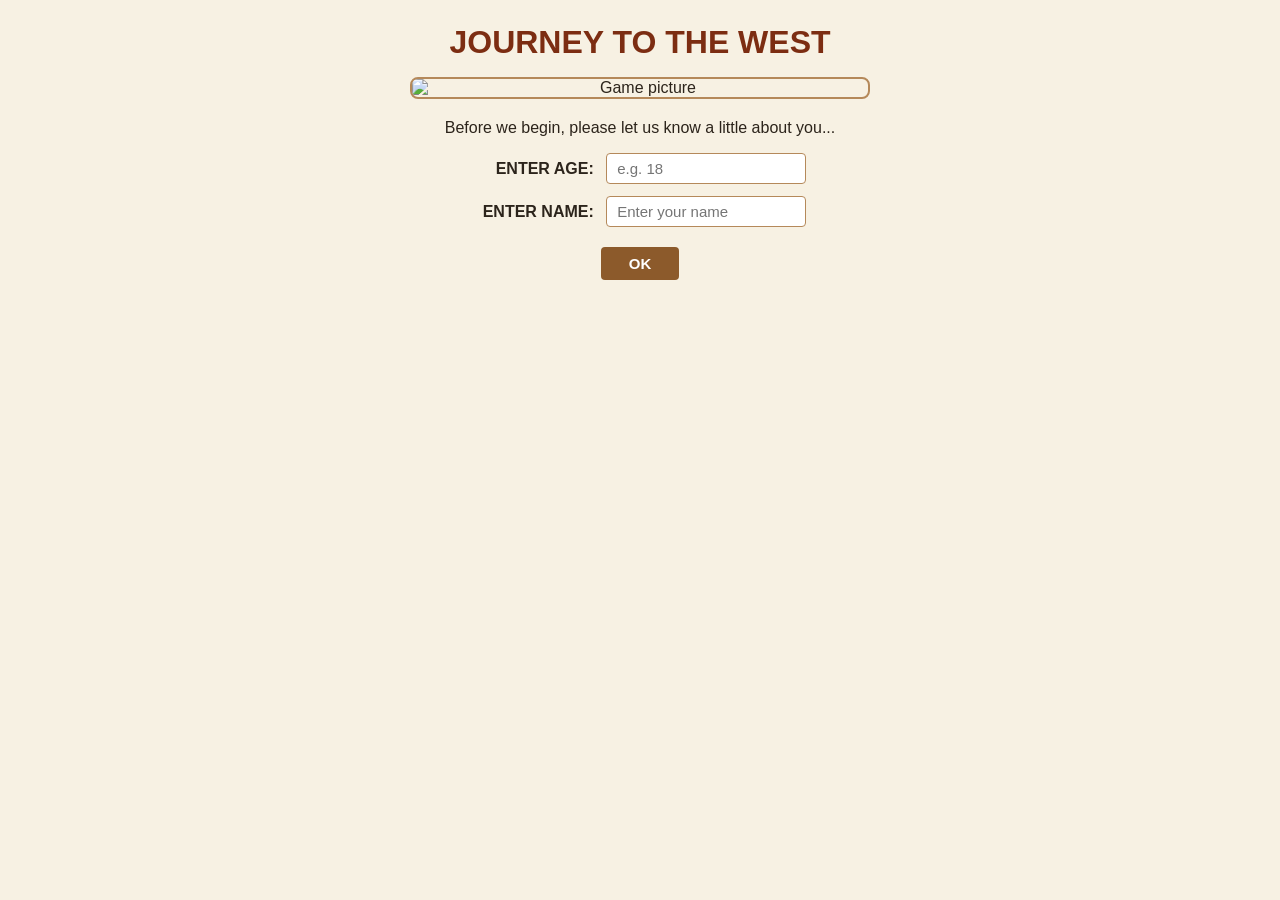
==== static/html/index.html @ f32d9035 "web-game testing files" ====
<!DOCTYPE html>
<html lang="en">
<head>
  <meta charset="UTF-8" />
  <meta name="viewport" content="width=device-width, initial-scale=1.0" />
  <title>Journey to the West</title>
  <link rel="stylesheet" href="/static/style.css" />
  <script src="/static/game.js" defer></script>
</head>
<body>
  <main class="container">
    <header class="game-header">
      <h1>JOURNEY TO THE WEST</h1>
    </header>

    <!-- 1. Player Information Entry Page -->
    <section id="intro-screen" class="card">
      <img src="https://pic.cyol.com/img/20240912/img_9601fb8fbfe57966b04b518e87f416f2c6dd.jpeg" alt="Game picture">
      
      <p class="subtitle">Before we begin, please let us know a little about you...</p>

      <div class="form-group">
        <label for="player-age">ENTER AGE:</label>
        <input type="number" id="player-age" min="1" max="120" placeholder="e.g. 18" />
      </div>

      <div class="form-group">
        <label for="player-name">ENTER NAME:</label>
        <input type="text" id="player-name" placeholder="Enter your name" />
      </div>

      <p id="form-error" class="error-text hidden"></p>

      <div class="button-group">
        <button id="submit-info-btn" type="button">OK</button>
      </div>
    </section>
  </main>
</body>
</html>
---- static/style.css ----
* {
  box-sizing: border-box;
}

body {
  margin: 0;
  padding: 24px 16px;
  font-family: Arial, sans-serif;
  background-color: #f7f1e3;
  color: #2c241b;
  text-align: center;
}

h1 {
  margin: 0 0 16px;
  font-size: 32px;
  color: #7c2d12;
}

img {
  display: block;
  width: 100%;
  max-width: 460px;
  height: auto;
  margin: 0 auto 20px;
  border: 2px solid #b5895a;
  border-radius: 8px;
}

p {
  margin: 10px 0 16px;
  font-size: 16px;
}

label {
  display: inline-block;
  width: 120px;
  text-align: right;
  margin-right: 8px;
  font-weight: bold;
}

input {
  width: 200px;
  padding: 6px 10px;
  margin-bottom: 12px;
  font-size: 15px;
  border: 1px solid #b5895a;
  border-radius: 4px;
}

button {
  margin-top: 8px;
  padding: 8px 28px;
  font-size: 15px;
  font-weight: bold;
  color: #ffffff;
  background-color: #8c5a2b;
  border: none;
  border-radius: 4px;
  cursor: pointer;
}

button:hover {
  background-color: #6f451e;
}

.hidden {
  display: none;
}
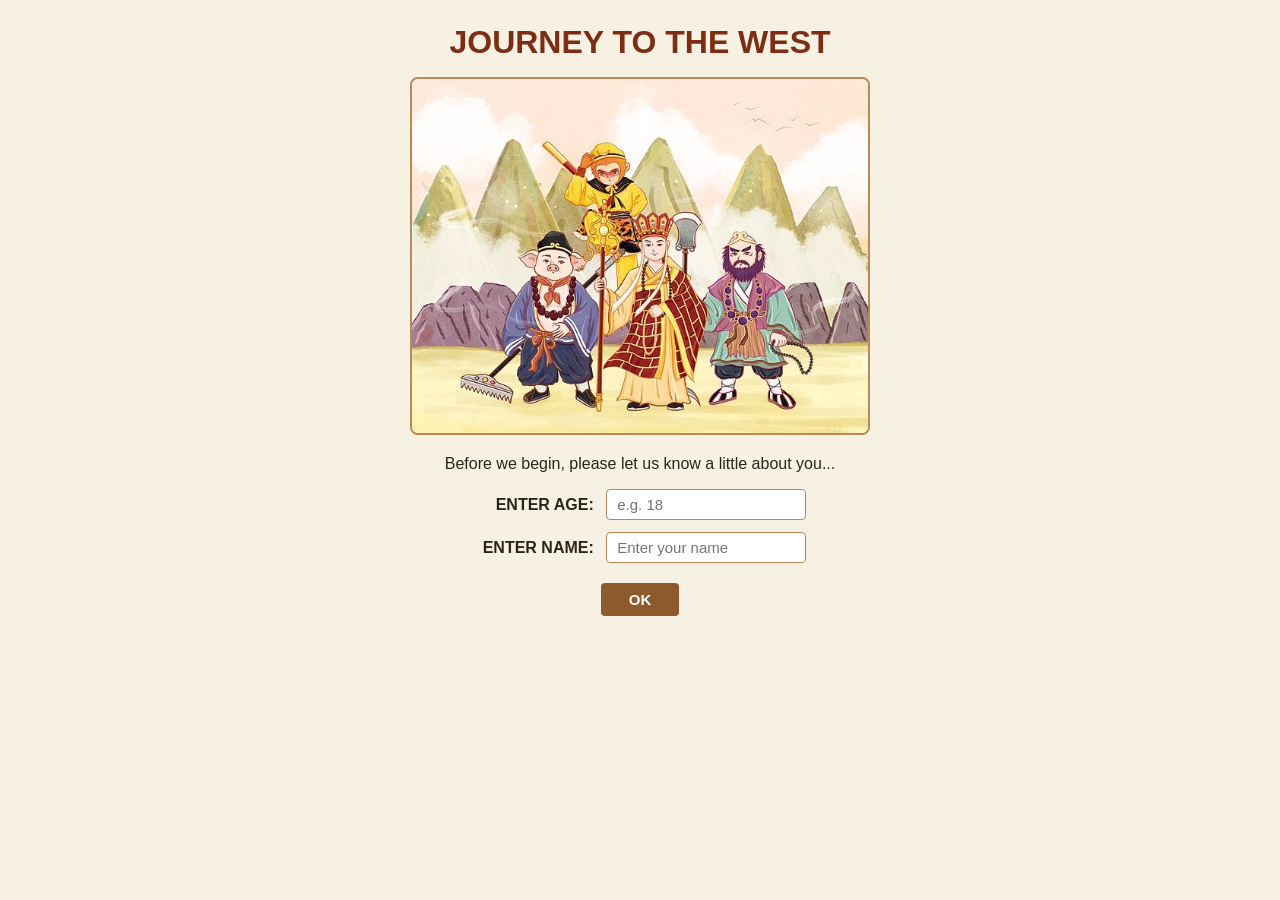
==== commit 1d7353a0: "add comments to js file" ====
--- a/static/html/index.html
+++ b/static/html/index.html
@@ -2,7 +2,6 @@
 <html lang="en">
 <head>
   <meta charset="UTF-8" />
-  <meta name="viewport" content="width=device-width, initial-scale=1.0" />
   <title>Journey to the West</title>
   <link rel="stylesheet" href="/static/style.css" />
   <script src="/static/game.js" defer></script>
@@ -15,7 +14,7 @@
 
     <!-- 1. Player Information Entry Page -->
     <section id="intro-screen" class="card">
-      <img src="https://pic.cyol.com/img/20240912/img_9601fb8fbfe57966b04b518e87f416f2c6dd.jpeg" alt="Game picture">
+      <img src="/static/pictures/game_main_picture.jpeg" alt="Game picture">
       
       <p class="subtitle">Before we begin, please let us know a little about you...</p>
 
